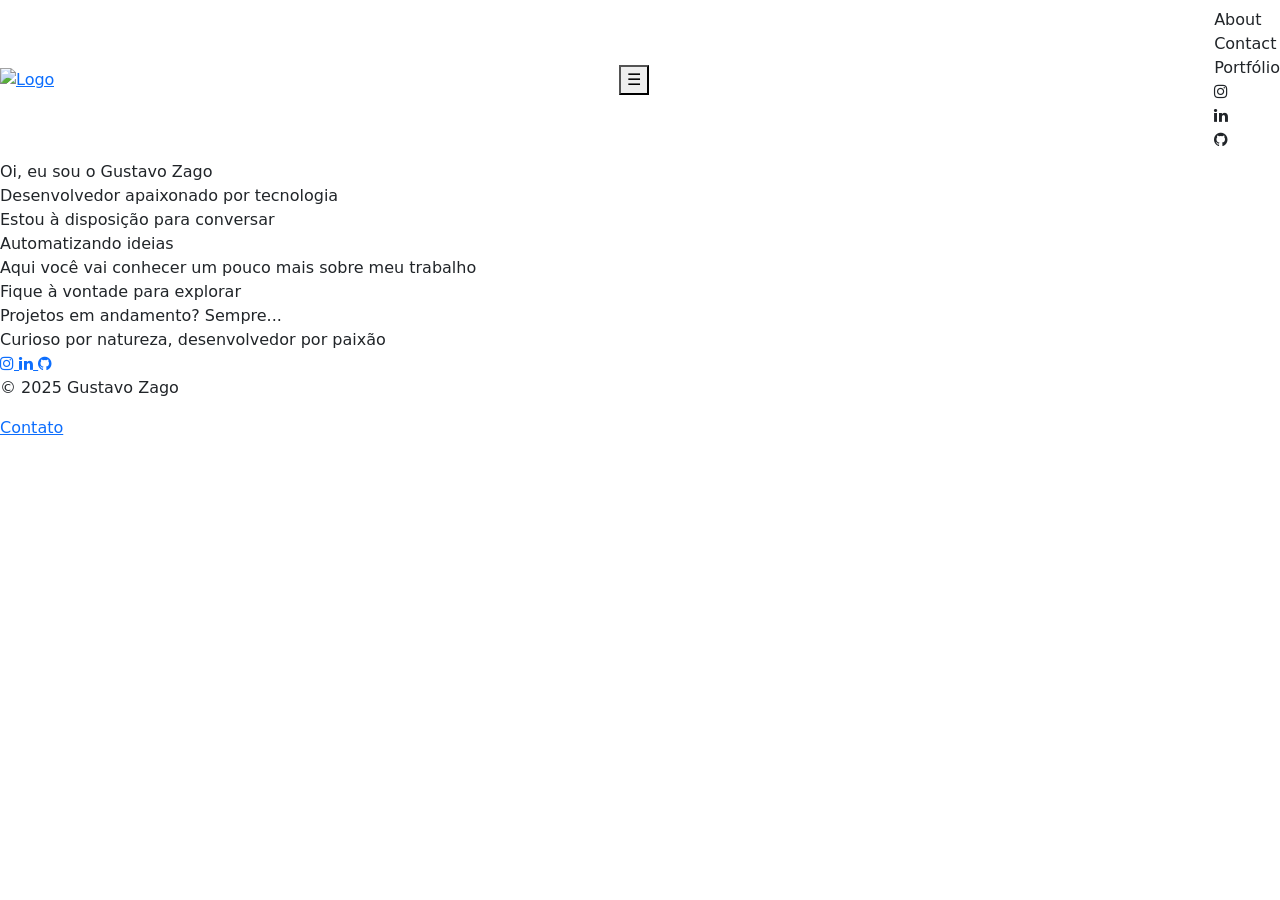
==== index.html @ 868a5d03 "Update" ====
<!DOCTYPE html>
<html>

<head>
  <meta charset='utf-8'>
  <meta http-equiv='X-UA-Compatible' content='IE=edge'>
  <title>Gustavo Zago</title>
  <meta name='viewport' content='width=device-width, initial-scale=1'>
  <link rel="website icon" type="png" href="src/img/branco-removebg-preview.png">
  <link href="https://cdn.jsdelivr.net/npm/bootstrap@5.3.3/dist/css/bootstrap.min.css" rel="stylesheet">
  <script src="https://cdn.jsdelivr.net/npm/bootstrap@5.3.3/dist/js/bootstrap.bundle.min.js"></script>
  <link rel="stylesheet" href="https://cdnjs.cloudflare.com/ajax/libs/font-awesome/4.7.0/css/font-awesome.min.css">
  <link rel='stylesheet' type='text/css' media='screen' href='src/style/style.css'>
  <!--<script src='main.js'></script>-->
</head>

<body>


  <header class="navbar">
    <!-- LOGO -->
    <div class="navbar-logo">
      <a href="/">
        <img src="src/img/branco-removebg-preview.png" class="img-homepage" alt="Logo">
      </a>
    </div>

    <!-- BOTÃO MENU HAMBÚRGUER (visível em telas pequenas) -->
    <button class="menu-toggle" onclick="toggleMenu()">☰</button>

    <!-- LINKS DO MENU -->
    <nav class="navbar-links" id="navbarLinks">
      <a class="nav-link" href="src/templates/sobre.html">About</a>
      <a class="nav-link" href="src/templates/contato.html">Contact</a>
      <a class="nav-link" href="src/templates/portfolio.html">Portfólio</a>
      <a class="nav-link" href="https://www.instagram.com/zago_gusta/" target="_blank">
        <i class="fa fa-instagram"></i>
      </a>
      <a class="nav-link" href="https://www.linkedin.com/in/gustavo-zago-23459526b/" target="_blank">
        <i class="fa fa-linkedin"></i>
      </a>
      <a class="nav-link" href="https://www.github.com/Gustavo-Zago/" target="_blank">
        <i class="fa fa-github"></i>
      </a>
    </nav>
  </header>



  <main>
    <section class="sla painel">
      <div id="text"></div>
    </section>
    <section>
      <a class="nav-link" href="src/templates/sobre.html">
        <div class="linha_esquerda">Oi, eu sou o Gustavo Zago</div>
      </a>
      <div class="linha_direita">Desenvolvedor apaixonado por tecnologia</div>
      <a class="nav-link" href="src/templates/contato.html">
        <div class="linha_esquerda">Estou à disposição para conversar</div>
      </a>
      <div class="linha_direita">Automatizando ideias</div>
      <a class="nav-link" href="src/templates/portfolio.html">
        <div class="linha_esquerda">Aqui você vai conhecer um pouco mais sobre meu trabalho</div>
      </a>
      <div class="linha_direita">Fique à vontade para explorar</div>
      <a class="nav-link" href="src/templates/portfolio.html">
        <div class="linha_esquerda">Projetos em andamento? Sempre...</div>
      </a>
      <div class="linha_direita">Curioso por natureza, desenvolvedor por paixão</div>
    </section>
  </main>

  <footer>
    <section class="footer-section">
      <a class="b" href="https://www.instagram.com/zago_gusta/" target="_blank">
        <i class="fa fa-instagram"></i>
      </a>
      <a class="b" href="https://www.linkedin.com/in/gustavo-zago-23459526b/" target="_blank">
        <i class="fa fa-linkedin"></i>
      </a>
      <a class="b" href="https://www.github.com/Gustavo-Zago/" target="_blank">
        <i class="fa fa-github"></i>
      </a>
    </section>

    <section class="footer-section">
      <p class="b">&copy; 2025 Gustavo Zago</p>
    </section>

    <section class="footer-section">
      <a class="b" href="mailto:rrgusta@gmail.com">Contato</a>
    </section>
  </footer>

</body>
<script src="src/scripts/script.js"></script>
<script>
  function toggleMenu() {
    const menu = document.getElementById('navbarLinks');
    menu.classList.toggle('show');
  }
</script>

</html>
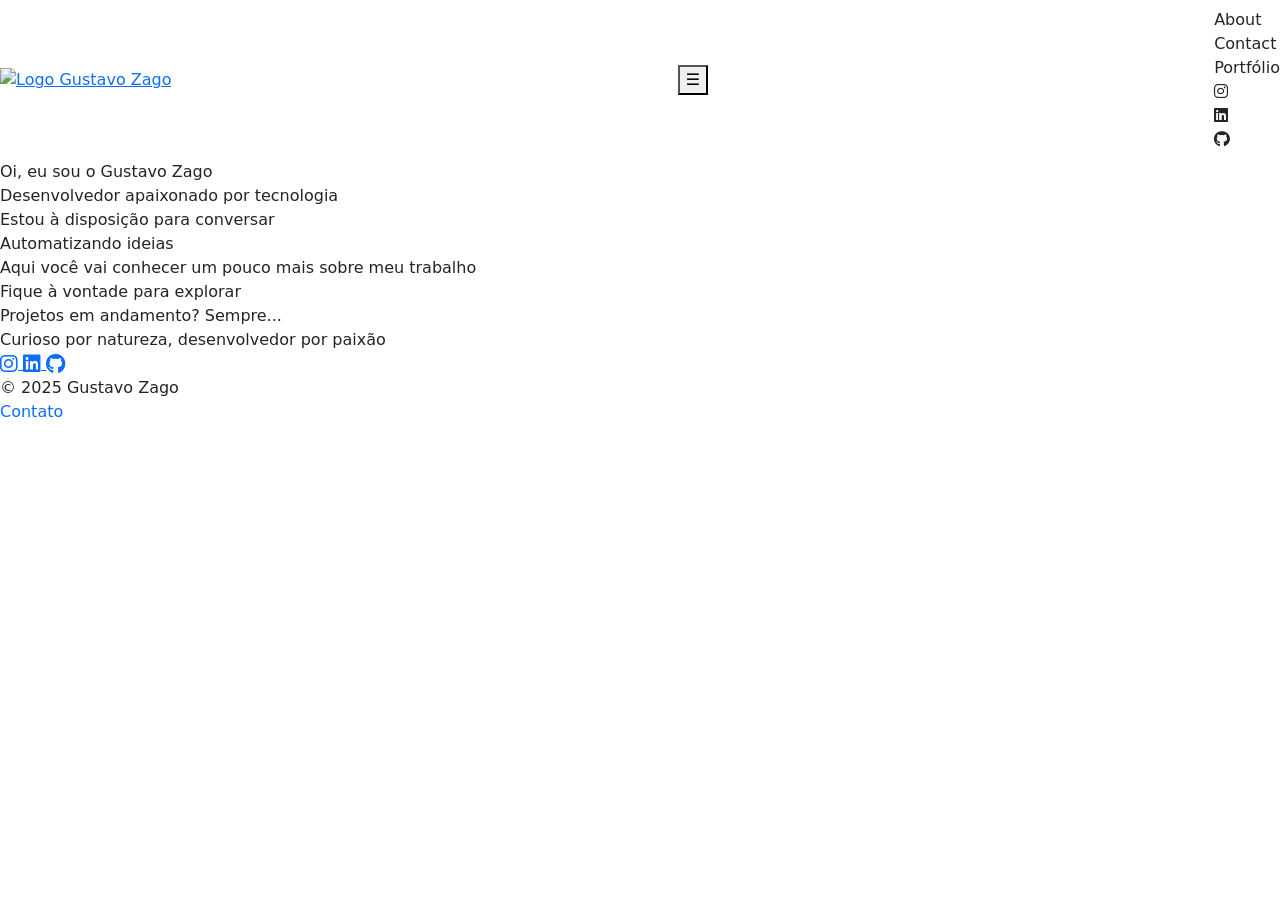
==== commit 28d7d8b1: "Refactor" ====
--- a/index.html
+++ b/index.html
@@ -1,70 +1,72 @@
 <!DOCTYPE html>
-<html>
-
+<html lang="pt-BR">
 <head>
-  <meta charset='utf-8'>
-  <meta http-equiv='X-UA-Compatible' content='IE=edge'>
-  <title>Gustavo Zago</title>
-  <meta name='viewport' content='width=device-width, initial-scale=1'>
-  <link rel="website icon" type="png" href="src/img/branco-removebg-preview.png">
+  <meta charset="utf-8">
+  <meta http-equiv="X-UA-Compatible" content="IE=edge">
+  <title>Início | Gustavo Zago</title>
+  <meta name="viewport" content="width=device-width, initial-scale=1">
+  
+  <link rel="website icon" type="image/png" href="src/img/branco-removebg-preview.png">
+  
   <link href="https://cdn.jsdelivr.net/npm/bootstrap@5.3.3/dist/css/bootstrap.min.css" rel="stylesheet">
-  <script src="https://cdn.jsdelivr.net/npm/bootstrap@5.3.3/dist/js/bootstrap.bundle.min.js"></script>
-  <link rel="stylesheet" href="https://cdnjs.cloudflare.com/ajax/libs/font-awesome/4.7.0/css/font-awesome.min.css">
-  <link rel='stylesheet' type='text/css' media='screen' href='src/style/style.css'>
-  <!--<script src='main.js'></script>-->
+  <link rel="preconnect" href="https://fonts.googleapis.com">
+  <link rel="preconnect" href="https://fonts.gstatic.com" crossorigin>
+  <link href="https://fonts.googleapis.com/css2?family=Roboto+Slab:wght@300;400;700&display=swap" rel="stylesheet">
+  
+  <link rel="stylesheet" href="https://cdnjs.cloudflare.com/ajax/libs/font-awesome/6.5.0/css/all.min.css">
+  
+  <link rel="stylesheet" type="text/css" media="screen" href="src/style/style.css">
 </head>
 
 <body>
 
-
   <header class="navbar">
-    <!-- LOGO -->
     <div class="navbar-logo">
       <a href="/">
-        <img src="src/img/branco-removebg-preview.png" class="img-homepage" alt="Logo">
+        <img src="src/img/branco-removebg-preview.png" class="img-homepage" alt="Logo Gustavo Zago">
       </a>
     </div>
 
-    <!-- BOTÃO MENU HAMBÚRGUER (visível em telas pequenas) -->
-    <button class="menu-toggle" onclick="toggleMenu()">☰</button>
+    <button class="menu-toggle" onclick="toggleMenu()" aria-label="Abrir menu">☰</button>
 
-    <!-- LINKS DO MENU -->
     <nav class="navbar-links" id="navbarLinks">
       <a class="nav-link" href="src/templates/sobre.html">About</a>
       <a class="nav-link" href="src/templates/contato.html">Contact</a>
       <a class="nav-link" href="src/templates/portfolio.html">Portfólio</a>
-      <a class="nav-link" href="https://www.instagram.com/zago_gusta/" target="_blank">
-        <i class="fa fa-instagram"></i>
+      <a class="nav-link" href="https://www.instagram.com/zago_gusta/" target="_blank" rel="noopener noreferrer" aria-label="Instagram">
+        <i class="fa-brands fa-instagram"></i>
       </a>
-      <a class="nav-link" href="https://www.linkedin.com/in/gustavo-zago-23459526b/" target="_blank">
-        <i class="fa fa-linkedin"></i>
+      <a class="nav-link" href="https://www.linkedin.com/in/gustavo-zago-23459526b/" target="_blank" rel="noopener noreferrer" aria-label="LinkedIn">
+        <i class="fa-brands fa-linkedin"></i>
       </a>
-      <a class="nav-link" href="https://www.github.com/Gustavo-Zago/" target="_blank">
-        <i class="fa fa-github"></i>
+      <a class="nav-link" href="https://www.github.com/Gustavo-Zago/" target="_blank" rel="noopener noreferrer" aria-label="GitHub">
+        <i class="fa-brands fa-github"></i>
       </a>
     </nav>
   </header>
-
-
 
   <main>
     <section class="sla painel">
       <div id="text"></div>
     </section>
+    
     <section>
-      <a class="nav-link" href="src/templates/sobre.html">
+      <a class="nav-link text-decoration-none" href="src/templates/sobre.html">
         <div class="linha_esquerda">Oi, eu sou o Gustavo Zago</div>
       </a>
       <div class="linha_direita">Desenvolvedor apaixonado por tecnologia</div>
-      <a class="nav-link" href="src/templates/contato.html">
+      
+      <a class="nav-link text-decoration-none" href="src/templates/contato.html">
         <div class="linha_esquerda">Estou à disposição para conversar</div>
       </a>
       <div class="linha_direita">Automatizando ideias</div>
-      <a class="nav-link" href="src/templates/portfolio.html">
+      
+      <a class="nav-link text-decoration-none" href="src/templates/portfolio.html">
         <div class="linha_esquerda">Aqui você vai conhecer um pouco mais sobre meu trabalho</div>
       </a>
       <div class="linha_direita">Fique à vontade para explorar</div>
-      <a class="nav-link" href="src/templates/portfolio.html">
+      
+      <a class="nav-link text-decoration-none" href="src/templates/portfolio.html">
         <div class="linha_esquerda">Projetos em andamento? Sempre...</div>
       </a>
       <div class="linha_direita">Curioso por natureza, desenvolvedor por paixão</div>
@@ -73,33 +75,34 @@
 
   <footer>
     <section class="footer-section">
-      <a class="b" href="https://www.instagram.com/zago_gusta/" target="_blank">
-        <i class="fa fa-instagram"></i>
+      <a class="b" href="https://www.instagram.com/zago_gusta/" target="_blank" rel="noopener noreferrer" aria-label="Instagram">
+        <i class="fa-brands fa-instagram fa-lg"></i>
       </a>
-      <a class="b" href="https://www.linkedin.com/in/gustavo-zago-23459526b/" target="_blank">
-        <i class="fa fa-linkedin"></i>
+      <a class="b" href="https://www.linkedin.com/in/gustavo-zago-23459526b/" target="_blank" rel="noopener noreferrer" aria-label="LinkedIn">
+        <i class="fa-brands fa-linkedin fa-lg"></i>
       </a>
-      <a class="b" href="https://www.github.com/Gustavo-Zago/" target="_blank">
-        <i class="fa fa-github"></i>
+      <a class="b" href="https://www.github.com/Gustavo-Zago/" target="_blank" rel="noopener noreferrer" aria-label="GitHub">
+        <i class="fa-brands fa-github fa-lg"></i>
       </a>
     </section>
 
     <section class="footer-section">
-      <p class="b">&copy; 2025 Gustavo Zago</p>
+      <p class="b mb-0">&copy; 2025 Gustavo Zago</p>
     </section>
 
     <section class="footer-section">
-      <a class="b" href="mailto:rrgusta@gmail.com">Contato</a>
+      <a class="b text-decoration-none" href="mailto:rrgusta@gmail.com">Contato</a>
     </section>
   </footer>
 
+  <script src="https://cdn.jsdelivr.net/npm/bootstrap@5.3.3/dist/js/bootstrap.bundle.min.js"></script>
+  <script src="src/scripts/script.js"></script>
+  <script>
+    function toggleMenu() {
+      const menu = document.getElementById('navbarLinks');
+      menu.classList.toggle('show');
+    }
+  </script>
+
 </body>
-<script src="src/scripts/script.js"></script>
-<script>
-  function toggleMenu() {
-    const menu = document.getElementById('navbarLinks');
-    menu.classList.toggle('show');
-  }
-</script>
-
 </html>
